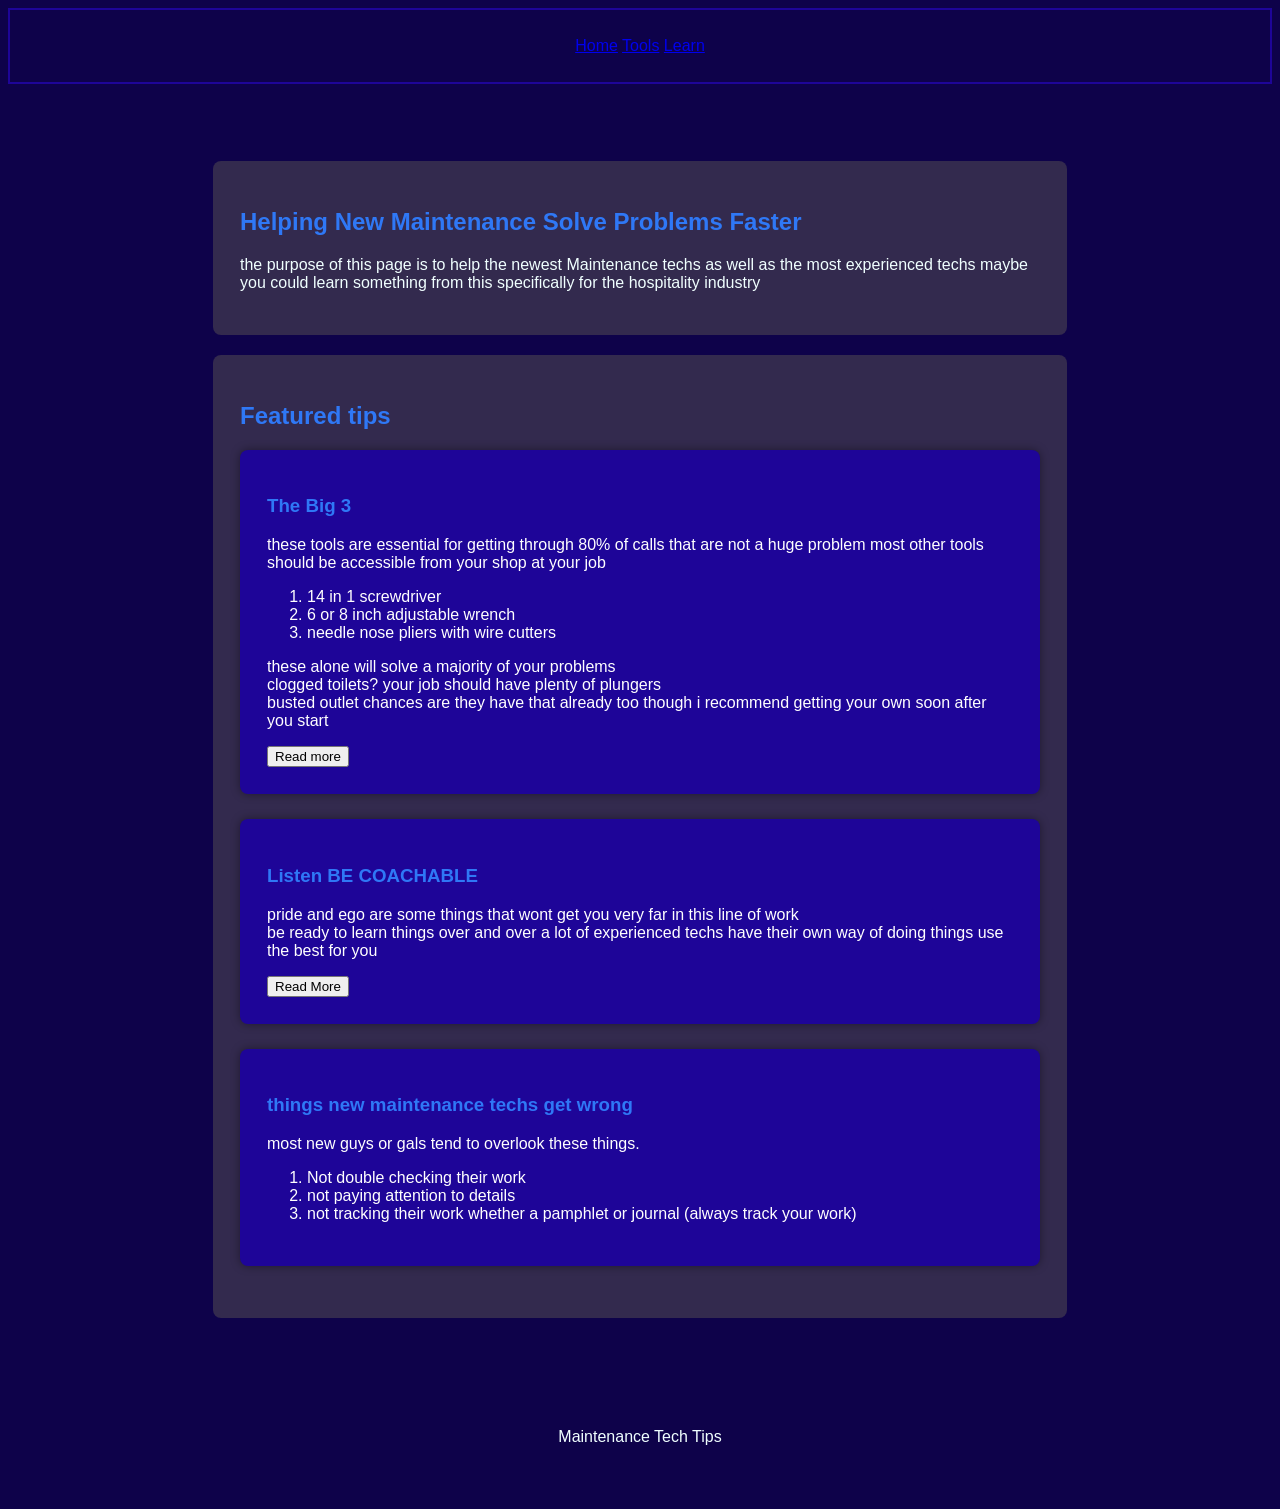
==== index.html @ 3504f688 "Add files via upload" ====
<!DOCTYPE html>
<html lang="en">
<head>
     <meta charset="UTF-8">
    <meta name="viewport" content="width=device-width, initial-scale=1.0">
     <title>Maintenance Logs</title>
<link rel="stylesheet" href="style.css">
</head>
   
<body>
    <header>
        <title>Maintenance Tech Tips</title>
     


<nav>
<a href="index.html">Home</a>
<a href="tools.html">Tools</a>
<a href="learn.html">Learn</a>
</nav>
 </header>

<main>
<!-- hero section -->
<section>
<h2>Helping New Maintenance Solve Problems Faster </h2>

<p>the purpose of this page is to help the newest Maintenance techs as well as the most experienced 
    techs maybe you could learn something from this specifically for the hospitality industry
</p>
</section>
<!-- tips section -->

<section>

    <h2>Featured tips</h2>

    <article>
  <h3>The Big 3</h3>
        <p>these tools are essential for getting through 80% of calls that are not a huge problem most other tools should be accessible from your shop at your job</p> 
        <ol>
<li>14 in 1 screwdriver</li>
<li> 6 or 8 inch adjustable wrench</li>
<li>needle nose pliers with wire cutters</li>
        </ol>
        <p>these alone will solve a majority of your problems <br>
        clogged toilets? your job should have plenty of plungers<br>
    busted outlet chances are they have that already too though i recommend getting your own soon after you start</p>
<div class="extra-content"     style="display:none;">
  <p>I recommend places like amazon get tools for good deals.</p>
</div>
<button class="toggle-btn">Read more</button>
</article>

    <article>
<h3>Listen <strong>BE COACHABLE</strong></h3>
<p>pride and ego are some things that wont get you very far in this line of work 
    <br>
    be ready to learn things over and over a lot of experienced techs have their own way of doing things use the best for you
</p>
  <div class="extra-content"style="display:none;">
  <p>This is the extra content that will show and hide.</p>
</div>
<button class="toggle-btn">Read More</button>
</article>


    </article>
    <article>
<h3>things new maintenance techs get wrong </h3>
<p>most new guys or gals tend to overlook these things.</p>
<ol>
    <li>Not double checking their work</li>
    <li>not paying attention to details</li>
    <li>not tracking their work whether a pamphlet or journal (always track your work)</li>
</ol>


    </article>
</section>




</main>
<footer>
    <p>Maintenance Tech Tips</p>
</footer>

    <script src="script.js"></script>

</body>
</html>
---- style.css ----
body{

background-color: #0e024a;
font-family: Arial, Helvetica, sans-serif;

}
main{
    margin-bottom: 20px;
    background-color: #0e024a;
    color: azure;
    padding: 27px;
}
section{
    margin: 20px auto;
max-width: 800px;
    background-color: #332a4e;
    color: azure;
    padding: 27px;
    border-radius: 8px;
}
article{
box-shadow: 0 0 10px rgba(0,0,0,0.4);
    margin-bottom: 25px;
    background-color: #1e0598;
    color: azure;
    padding: 27px;
    border-radius: 8px;
    color: #ffffff;
}
header{
         text-align: center;
    margin-bottom: 30px;
    background-color: #0e024a;
    color: azure;
    padding: 27px;
    border: #1e0598 2px solid;
}
nav a :hover{

    color: azure;
    text-decoration: none;
    margin: 0 10px;
}
h1{

    color: #ffffff;}

 h2, h3{

    color: #2f78f6;
}
footer{
    margin-bottom: 20px;
    background-color: #0e024a;
    color: azure;
    margin-top: 20px;
    padding: 27px;
    text-align: center;
}   .extra-content {
  display: none;
}
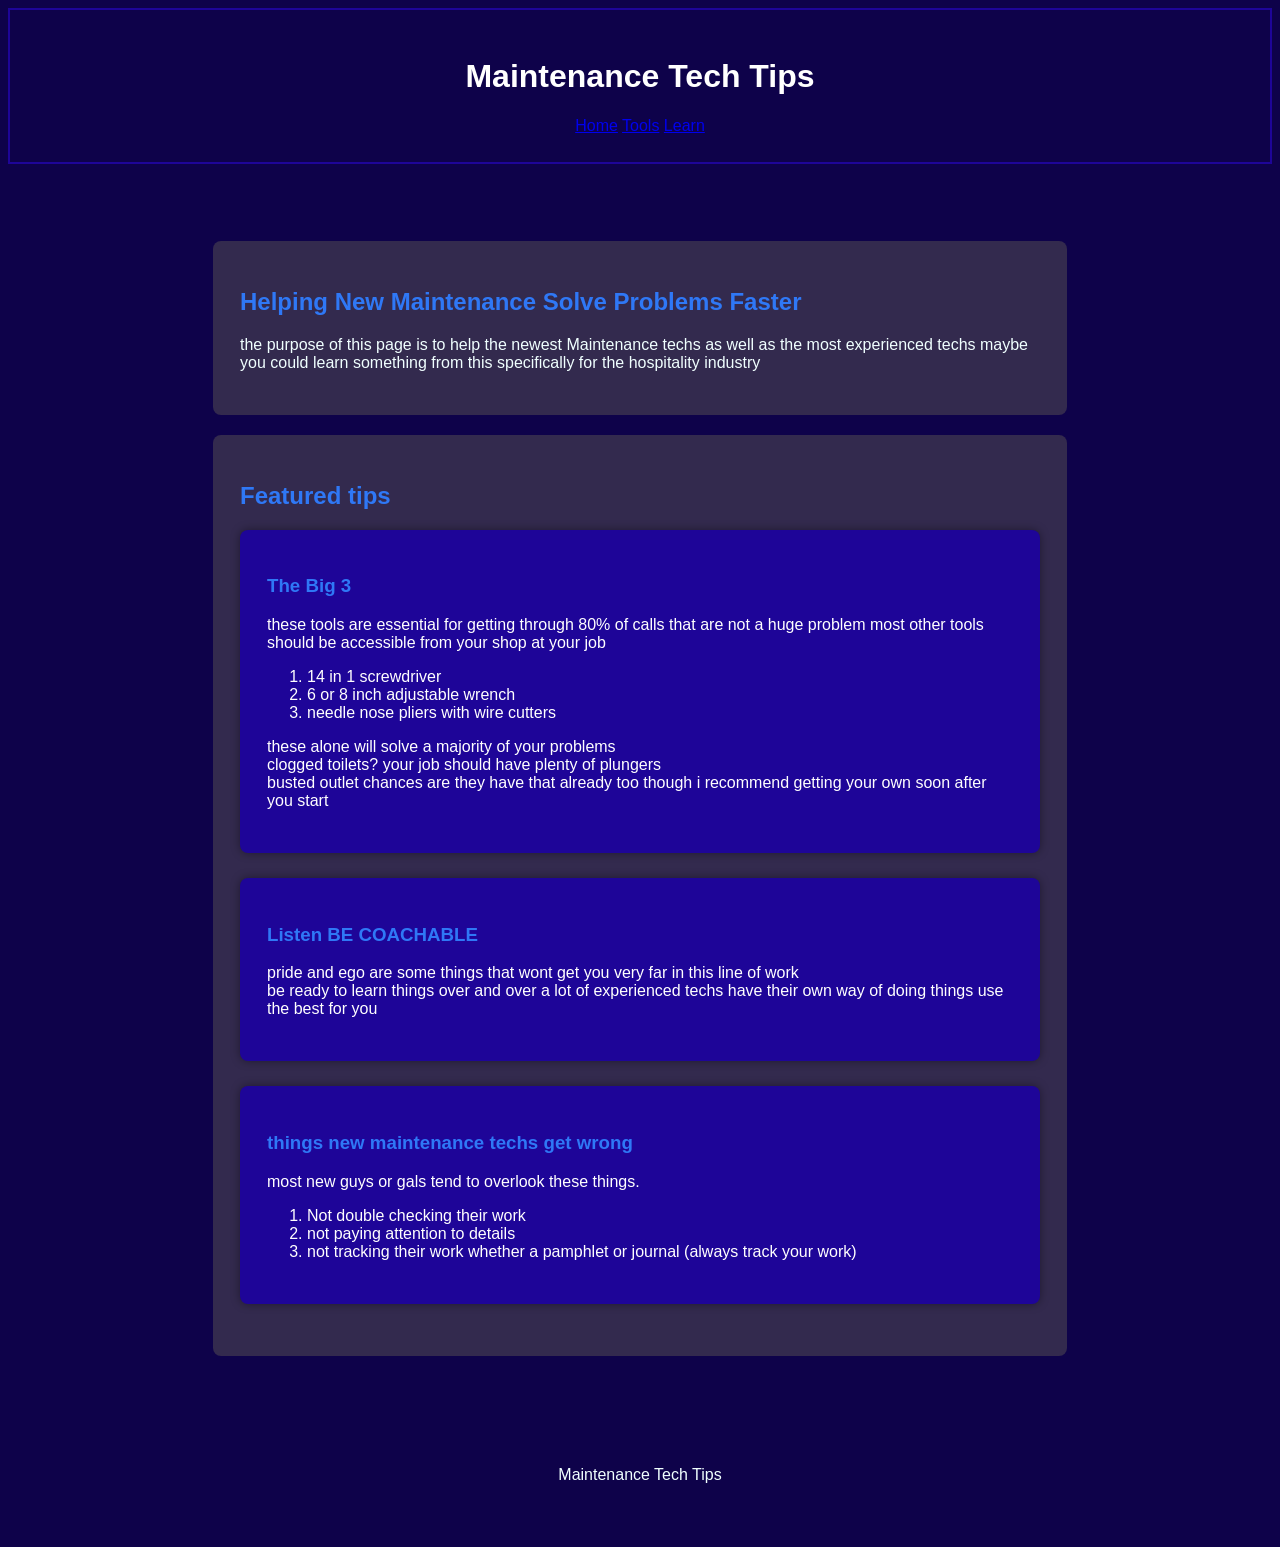
==== commit cdfb6407: "Update index.html for improved structure and content" ====
--- a/index.html
+++ b/index.html
@@ -1,24 +1,25 @@
 <!DOCTYPE html>
 <html lang="en">
 <head>
-     <meta charset="UTF-8">
-    <meta name="viewport" content="width=device-width, initial-scale=1.0">
-     <title>Maintenance Logs</title>
-<link rel="stylesheet" href="style.css">
+  <meta charset="UTF-8">
+  <meta name="viewport" content="width=device-width, initial-scale=1.0">
+
+  <title>Home | Maintenance Tech Tips</title>
+
+  <link rel="stylesheet" href="style.css">
 </head>
-   
+
 <body>
-    <header>
-        <title>Maintenance Tech Tips</title>
-     
 
+<header>
+  <h1>Maintenance Tech Tips</h1>
 
-<nav>
-<a href="index.html">Home</a>
-<a href="tools.html">Tools</a>
-<a href="learn.html">Learn</a>
-</nav>
- </header>
+  <nav>
+    <a href="index.html">Home</a>
+    <a href="tools.html">Tools</a>
+    <a href="learn.html">Learn</a>
+  </nav>
+</header>
 
 <main>
 <!-- hero section -->
@@ -46,10 +47,6 @@
         <p>these alone will solve a majority of your problems <br>
         clogged toilets? your job should have plenty of plungers<br>
     busted outlet chances are they have that already too though i recommend getting your own soon after you start</p>
-<div class="extra-content"     style="display:none;">
-  <p>I recommend places like amazon get tools for good deals.</p>
-</div>
-<button class="toggle-btn">Read more</button>
 </article>
 
     <article>
@@ -58,14 +55,9 @@
     <br>
     be ready to learn things over and over a lot of experienced techs have their own way of doing things use the best for you
 </p>
-  <div class="extra-content"style="display:none;">
-  <p>This is the extra content that will show and hide.</p>
-</div>
-<button class="toggle-btn">Read More</button>
 </article>
 
 
-    </article>
     <article>
 <h3>things new maintenance techs get wrong </h3>
 <p>most new guys or gals tend to overlook these things.</p>
@@ -90,4 +82,9 @@
     <script src="script.js"></script>
 
 </body>
-</html>+</html>
+
+    <script src="script.js"></script>
+
+</body>
+</html>
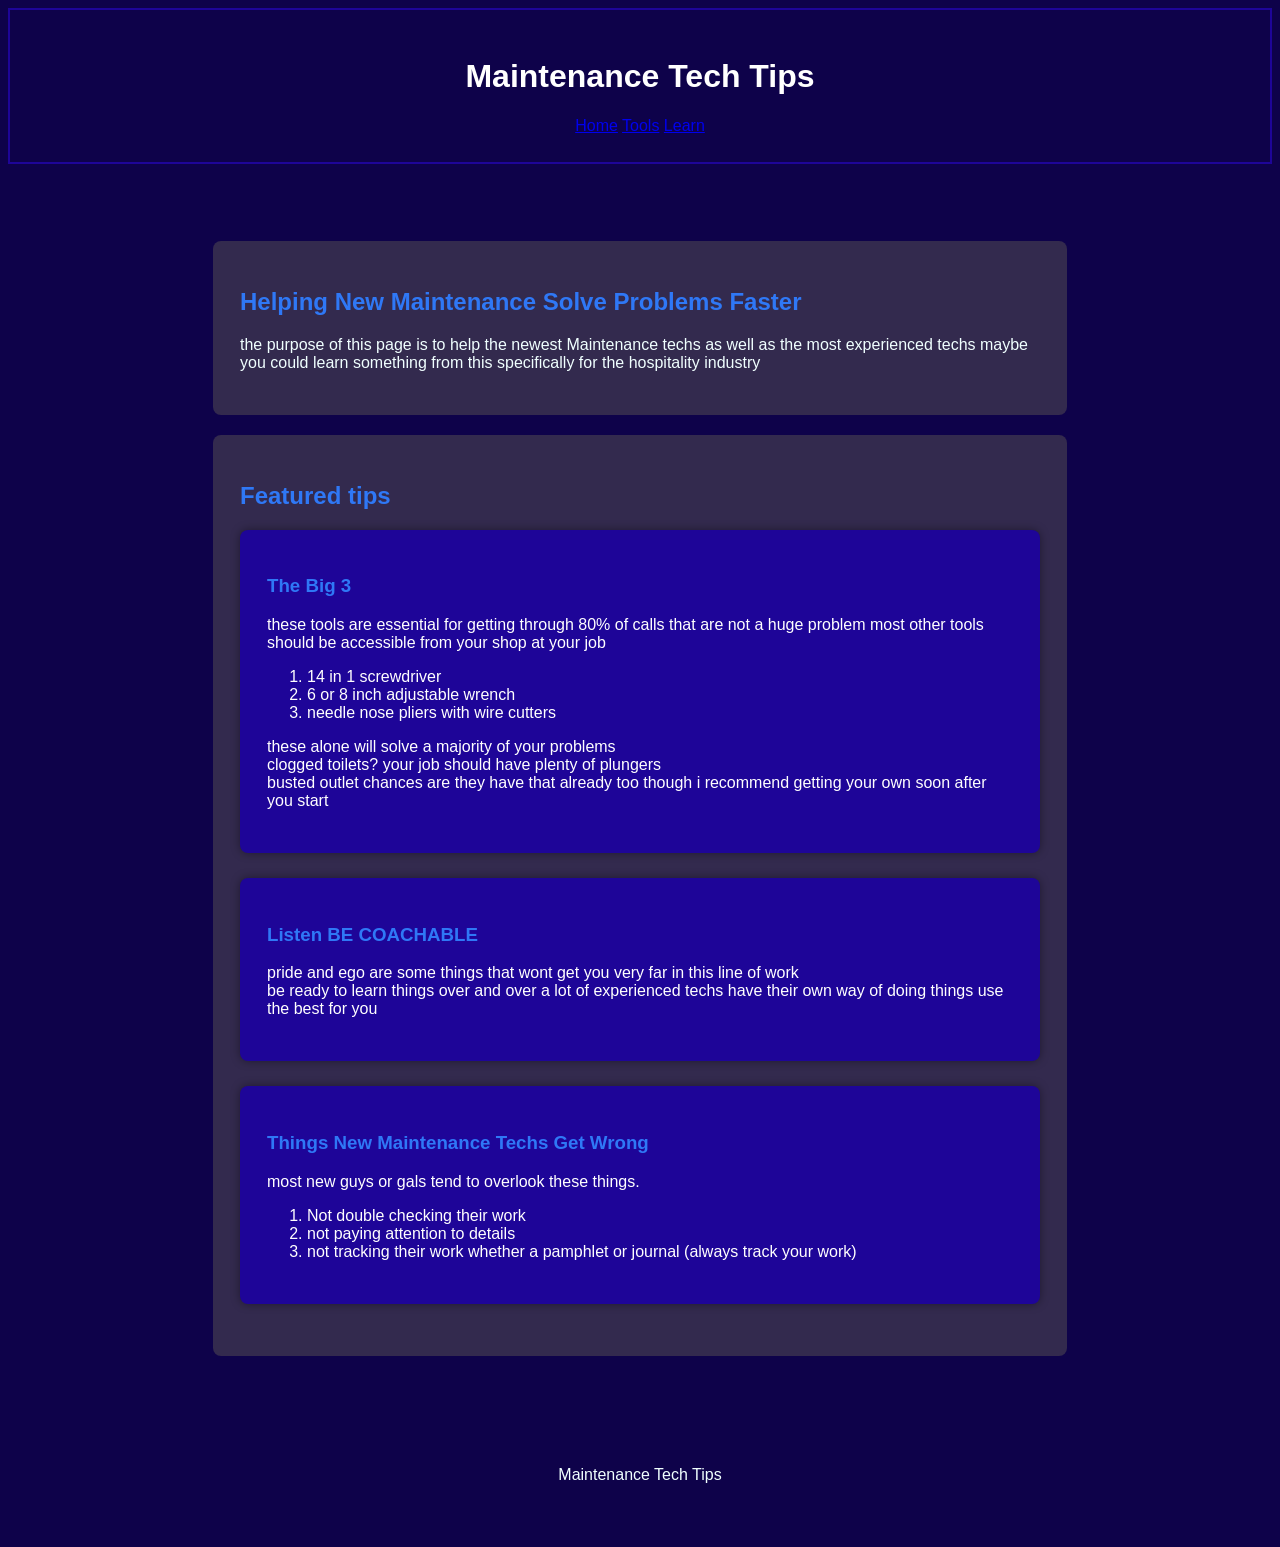
==== commit 70ab7a28: "Fix heading capitalization and remove duplicate script tag" ====
--- a/index.html
+++ b/index.html
@@ -59,7 +59,7 @@
 
 
     <article>
-<h3>things new maintenance techs get wrong </h3>
+<h3>Things New Maintenance Techs Get Wrong </h3>
 <p>most new guys or gals tend to overlook these things.</p>
 <ol>
     <li>Not double checking their work</li>
@@ -83,8 +83,3 @@
 
 </body>
 </html>
-
-    <script src="script.js"></script>
-
-</body>
-</html>
